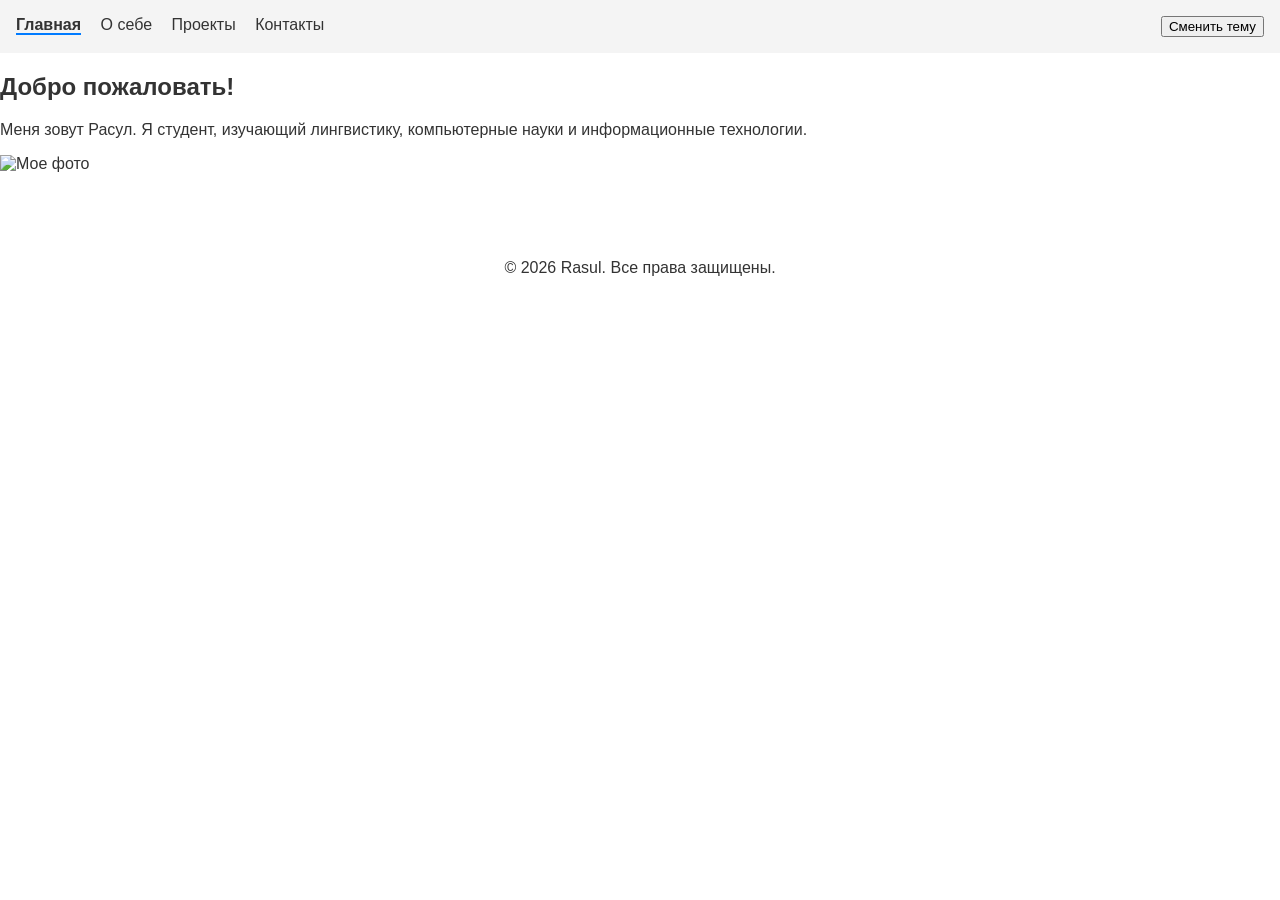
==== index.html @ 4648cace "Add files via upload" ====
<!DOCTYPE html>
<html lang="ru">
<head>
    <meta charset="UTF-8">
    <meta name="viewport" content="width=device-width, initial-scale=1.0">
    <title>Портфолио | Главная</title>
    <link rel="stylesheet" href="style.css">
</head>
<body>
    <header>
        <nav>
            <a href="index.html" class="active">Главная</a>
            <a href="about.html">О себе</a>
            <a href="projects.html">Проекты</a>
            <a href="contact.html">Контакты</a>
        </nav>
        <button id="theme-toggle">Сменить тему</button>
    </header>

    <main>
        <section class="hero">
            <h1>Добро пожаловать!</h1>
            <p>Меня зовут Расул. Я студент, изучающий лингвистику, компьютерные науки и информационные технологии.</p>
            <img src="my-photo.jpg" alt="Мое фото" width="200">
        </section>
    </main>

    <footer>
        <p>&copy; 2026 Rasul. Все права защищены.</p>
    </footer>
    <script src="script.js"></script>
</body>
</html>
---- style.css ----
:root {
    --bg-color: #ffffff;
    --text-color: #333;
    --nav-bg: #f4f4f4;
}

body {
    font-family: Arial, sans-serif;
    background-color: var(--bg-color);
    color: var(--text-color);
    margin: 0;
    transition: 0.3s;
}

/* Темная тема */
body.dark-theme {
    --bg-color: #1a1a1a;
    --text-color: #f4f4f4;
    --nav-bg: #333;
}

header {
    background: var(--nav-bg);
    padding: 1rem;
    display: flex;
    justify-content: space-between;
}

nav a {
    margin-right: 15px;
    text-decoration: none;
    color: inherit;
}

nav a.active {
    font-weight: bold;
    border-bottom: 2px solid #007bff;
}

footer {
    text-align: center;
    padding: 20px;
    margin-top: 50px;
}
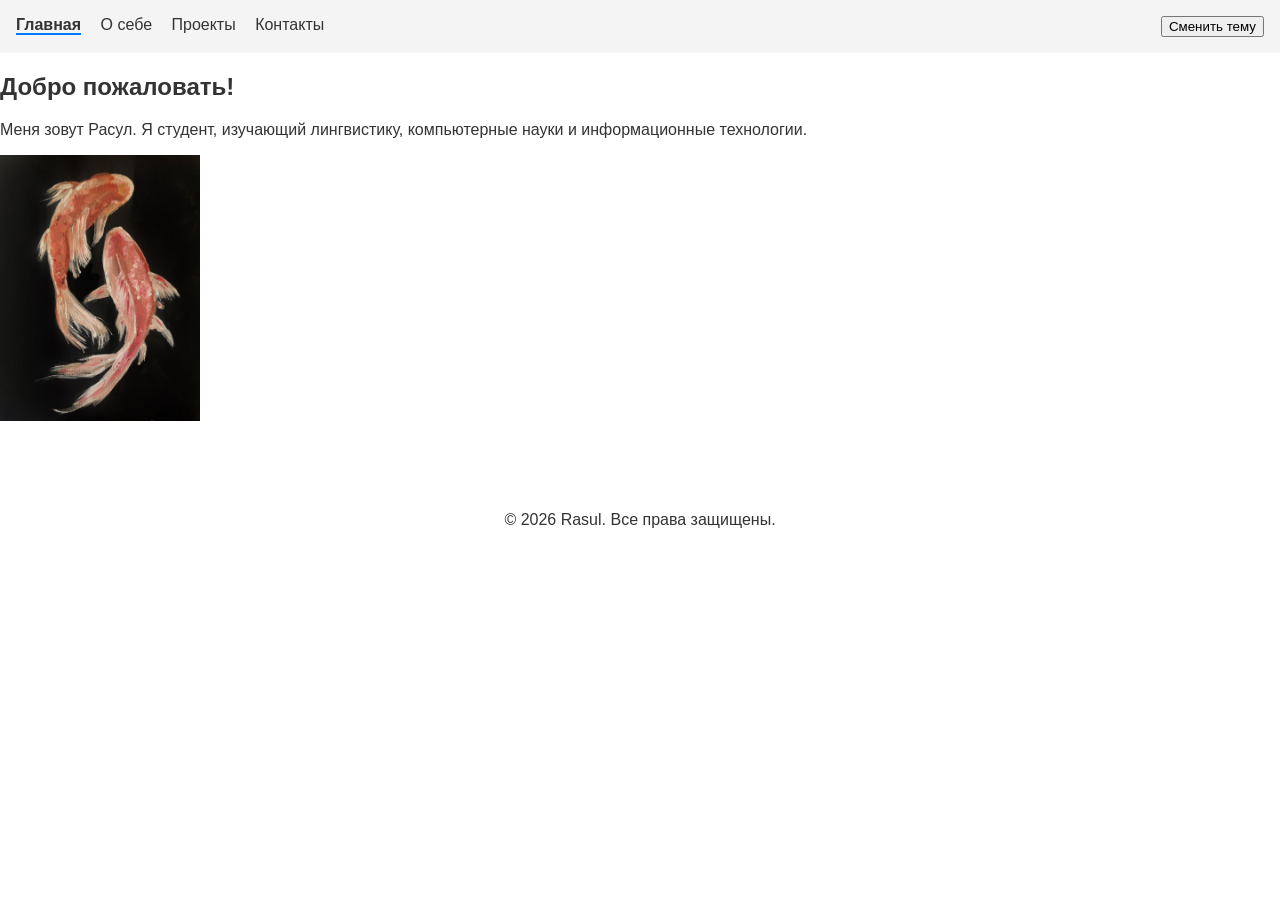
==== commit 25293700: "Update index.html" ====
--- a/index.html
+++ b/index.html
@@ -21,7 +21,7 @@
         <section class="hero">
             <h1>Добро пожаловать!</h1>
             <p>Меня зовут Расул. Я студент, изучающий лингвистику, компьютерные науки и информационные технологии.</p>
-            <img src="my-photo.jpg" alt="Мое фото" width="200">
+            <img src="2ada781dff1695c7016945afc92bf8e0.jpg" alt="Мое фото" width="200">
         </section>
     </main>
 
@@ -30,4 +30,4 @@
     </footer>
     <script src="script.js"></script>
 </body>
-</html>+</html>
